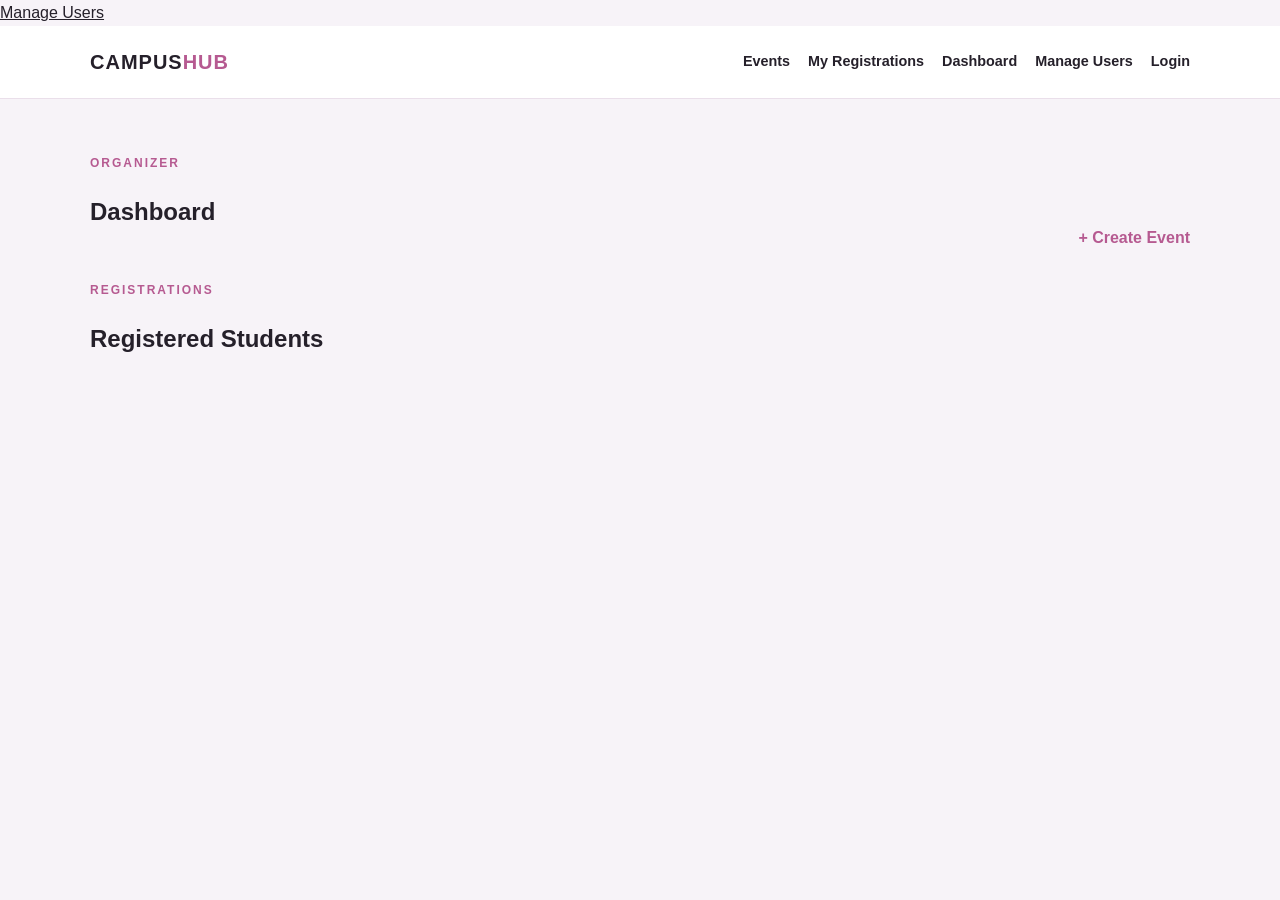
==== pages/dashboard.html @ ac0e7a3c "1.0 demo added crud and other functionalities, making the user system and login more robust" ====
<!DOCTYPE html>
<html lang="en">

<a href="users.html">
    Manage Users
</a>

<a
    id="adminUsersLink"
    href="users.html"
>
    Manage Users
</a>

<head>

    <meta charset="UTF-8">

    <meta
        name="viewport"
        content="width=device-width, initial-scale=1.0"
    >

    <title>Organizer Dashboard - CampusHub</title>

    <link
        rel="stylesheet"
        href="../css/style.css"
    >

</head>


<body>


<header class="site-header">

    <nav class="navbar">

        <a
            href="../index.html"
            class="logo"
        >
            CAMPUS<span>HUB</span>
        </a>


        <div class="nav-links">

    <a href="../index.html">
        Events
    </a>

    <a href="my-registrations.html">
        My Registrations
    </a>

    <a href="dashboard.html">
        Dashboard
    </a>

    <a
        id="adminUsersLink"
        href="users.html"
    >
        Manage Users
    </a>

    <a href="login.html">
        Login
    </a>

</div>

    </nav>

</header>


<main>

<section class="events-section">

<div class="container">

    <div class="section-header">

        <div>

            <p class="eyebrow">
                ORGANIZER
            </p>

            <h1>
                Dashboard
            </h1>

        </div>

        <a
            href="event-form.html"
            class="event-link"
        >
            + Create Event
        </a>

    </div>


    <div id="dashboardEvents">

    </div>


    <section id="registrationsSection">

        <p class="eyebrow">
            REGISTRATIONS
        </p>

        <h2>
            Registered Students
        </h2>


        <div id="studentRegistrations">

        </div>

    </section>


</div>

</section>

</main>


<script src="https://code.jquery.com/jquery-3.7.1.min.js"></script>

<script src="../js/data.js"></script>
<script src="../js/storage.js"></script>
<script src="../js/app.js"></script>


<script>

$(document).ready(function () {

    
    const currentUser = getCurrentUser();

    if (currentUser.role === "admin") {

        $("#adminUsersLink").show();

    } else {

        $("#adminUsersLink").hide();

    }

});

</script>


</body>

</html>
---- css/style.css ----
* {
    box-sizing: border-box;
}


html {
    scroll-behavior: smooth;
}


body {
    margin: 0;
    font-family: Arial, Helvetica, sans-serif;
    background: #f7f3f8;
    color: #25202a;
    line-height: 1.6;
}


a {
    color: inherit;
}


.container {
    width: min(1100px, 92%);
    margin: 0 auto;
}


/* =========================
   HEADER
========================= */

.site-header {
    background: #ffffff;
    border-bottom: 1px solid #eadfea;
}


.navbar {
    width: min(1100px, 92%);
    margin: 0 auto;

    min-height: 72px;

    display: flex;
    align-items: center;
    justify-content: space-between;

    gap: 20px;
}


.logo {
    text-decoration: none;
    font-size: 1.25rem;
    font-weight: 800;
    letter-spacing: 1px;
}


.logo span,
.footer-logo span {
    color: #b65a91;
}


.nav-links {
    display: flex;
    align-items: center;
    gap: 18px;
}


.nav-links a {
    text-decoration: none;
    font-size: 0.9rem;
    font-weight: 600;
}


.nav-links a:hover {
    color: #b65a91;
}


/* =========================
   HERO
========================= */

.hero {
    padding: 70px 0 65px;

    background:
        linear-gradient(
            135deg,
            #f5e8f1,
            #eee8f5
        );
}


.eyebrow {
    margin: 0 0 8px;

    color: #b65a91;

    font-size: 0.75rem;
    font-weight: 800;

    letter-spacing: 2px;
    text-transform: uppercase;
}


.hero h1 {
    max-width: 700px;

    margin: 0;

    font-size: clamp(
        2.3rem,
        7vw,
        4.5rem
    );

    line-height: 1.05;
}


.hero-text {
    max-width: 650px;

    margin-top: 22px;

    color: #665d68;

    font-size: 1.05rem;
}


/* =========================
   EVENTS
========================= */

.events-section {
    padding: 55px 0;
}


.section-header {
    display: flex;
    align-items: end;
    justify-content: space-between;

    gap: 20px;

    margin-bottom: 30px;
}


.section-header h2 {
    margin: 0;

    font-size: 2rem;
}


/* =========================
   FILTERS
========================= */

.filter-form {
    display: grid;

    grid-template-columns:
        repeat(
            auto-fit,
            minmax(180px, 1fr)
        );

    gap: 15px;

    margin-bottom: 35px;

    padding: 20px;

    background: #ffffff;

    border: 1px solid #eadfea;

    border-radius: 14px;
}


.form-group {
    display: flex;

    flex-direction: column;

    gap: 7px;
}


.form-group label {
    font-weight: 700;

    font-size: 0.85rem;
}


input,
select,
textarea {
    width: 100%;

    padding: 12px 13px;

    font: inherit;

    color: #25202a;

    background: #ffffff;

    border: 1px solid #d8ceda;

    border-radius: 8px;

    outline: none;
}


input:focus,
select:focus,
textarea:focus {
    border-color: #b65a91;

    box-shadow:
        0 0 0 3px
        rgba(182, 90, 145, 0.12);
}


textarea {
    min-height: 110px;

    resize: vertical;
}


/* =========================
   BUTTONS
========================= */

button {
    font: inherit;

    cursor: pointer;
}


.primary-button,
.secondary-button,
.danger-button {
    min-height: 44px;

    padding: 10px 18px;

    border-radius: 8px;

    font-weight: 700;
}


.primary-button {
    border: 1px solid #b65a91;

    background: #b65a91;

    color: #ffffff;
}


.primary-button:hover {
    background: #9d497d;
}


.secondary-button {
    border: 1px solid #d8ceda;

    background: #ffffff;

    color: #25202a;
}


.secondary-button:hover {
    border-color: #b65a91;

    color: #b65a91;
}


.danger-button {
    border: 1px solid #c75a68;

    background: #ffffff;

    color: #a93e4d;
}


.danger-button:hover {
    background: #c75a68;

    color: #ffffff;
}


/* =========================
   EVENT CARDS
========================= */

.event-grid {
    display: grid;

    grid-template-columns:
        repeat(
            auto-fit,
            minmax(250px, 1fr)
        );

    gap: 20px;
}


.event-card {
    padding: 24px;

    background: #ffffff;

    border: 1px solid #eadfea;

    border-radius: 14px;

    transition:
        transform 0.2s ease,
        box-shadow 0.2s ease;
}


.event-card:hover {
    transform: translateY(-4px);

    box-shadow:
        0 10px 30px
        rgba(50, 35, 55, 0.08);
}


.event-card h3 {
    margin: 5px 0 12px;

    font-size: 1.35rem;

    line-height: 1.2;
}


.event-description {
    color: #665d68;
}


.event-meta {
    margin: 7px 0;

    color: #665d68;

    font-size: 0.9rem;
}


.event-link {
    display: inline-block;

    margin-top: 14px;

    color: #b65a91;

    font-weight: 800;

    text-decoration: none;
}


.event-link:hover {
    text-decoration: underline;
}


.no-events {
    display: none;

    padding: 30px;

    text-align: center;

    color: #665d68;
}


/* =========================
   FORMS / DETAILS
========================= */

.form-card {
    max-width: 700px;

    margin: 0 auto;

    padding: 30px;

    background: #ffffff;

    border: 1px solid #eadfea;

    border-radius: 14px;
}


.form-card h1,
.form-card h2 {
    margin-top: 0;
}


.form-card .form-group {
    margin-bottom: 18px;
}


.form-actions {
    display: flex;

    flex-wrap: wrap;

    gap: 10px;

    margin-top: 20px;
}


.form-error {
    min-height: 20px;

    color: #b33f4e;

    font-size: 0.85rem;
}


.form-success {
    color: #34734b;

    font-weight: 600;
}


.event-description {
    margin: 20px 0;

    color: #665d68;
}


/* =========================
   REGISTRATIONS
========================= */

.registration-item {
    margin-bottom: 18px;

    padding: 24px;

    background: #ffffff;

    border: 1px solid #eadfea;

    border-radius: 14px;
}


.registration-item h2,
.registration-item h3 {
    margin-top: 0;
}


.registration-actions {
    display: flex;

    flex-wrap: wrap;

    gap: 10px;

    margin-top: 18px;
}


/* =========================
   FOOTER
========================= */

.site-footer {
    margin-top: 40px;

    padding: 35px 0;

    background: #27222a;

    color: #ffffff;
}


.footer-content {
    display: flex;

    justify-content: space-between;

    gap: 30px;
}


.footer-content p {
    color: #c9c1cc;
}


.footer-logo {
    font-size: 1.2rem;
}


.copyright {
    margin-top: 25px;

    padding-top: 20px;

    border-top: 1px solid #403944;

    color: #aaa0ac;

    font-size: 0.85rem;
}


/* =========================
   RESPONSIVE
========================= */

@media (max-width: 700px) {

    .navbar {
        align-items: flex-start;

        flex-direction: column;

        padding: 18px 0;
    }


    .nav-links {
        width: 100%;

        flex-wrap: wrap;

        gap: 10px 15px;
    }


    .hero {
        padding: 50px 0;
    }


    .section-header {
        align-items: flex-start;

        flex-direction: column;
    }


    .form-card {
        padding: 22px;
    }


    .footer-content {
        flex-direction: column;
    }

}
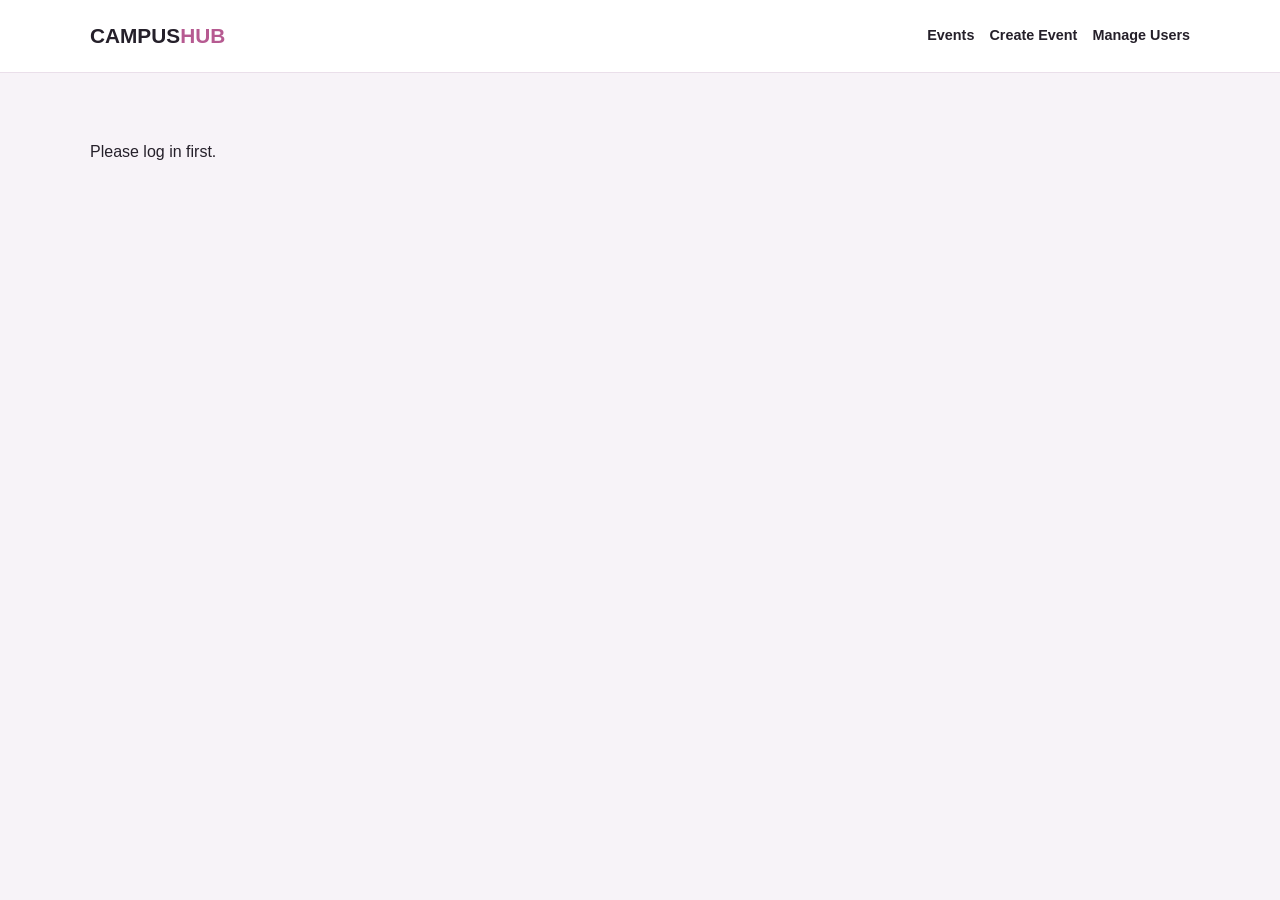
==== commit 9bdd5de3: "1.1 added security measures against XSS attacks (cross-scripting)" ====
--- a/pages/dashboard.html
+++ b/pages/dashboard.html
@@ -1,19 +1,7 @@
 <!DOCTYPE html>
 <html lang="en">
 
-<a href="users.html">
-    Manage Users
-</a>
-
-<a
-    id="adminUsersLink"
-    href="users.html"
->
-    Manage Users
-</a>
-
 <head>
-
     <meta charset="UTF-8">
 
     <meta
@@ -21,18 +9,15 @@
         content="width=device-width, initial-scale=1.0"
     >
 
-    <title>Organizer Dashboard - CampusHub</title>
+    <title>Dashboard - CampusHub</title>
 
     <link
         rel="stylesheet"
         href="../css/style.css"
     >
-
 </head>
 
-
 <body>
-
 
 <header class="site-header">
 
@@ -45,94 +30,55 @@
             CAMPUS<span>HUB</span>
         </a>
 
-
         <div class="nav-links">
 
-    <a href="../index.html">
-        Events
-    </a>
-
-    <a href="my-registrations.html">
-        My Registrations
-    </a>
-
-    <a href="dashboard.html">
-        Dashboard
-    </a>
-
-    <a
-        id="adminUsersLink"
-        href="users.html"
-    >
-        Manage Users
-    </a>
-
-    <a href="login.html">
-        Login
-    </a>
+            <a href="../index.html">
+                Events
+            </a>
+
+            <a
+                href="event-form.html"
+                id="createEventLink"
+            >
+                Create Event
+            </a>
+
+            <a
+                href="users.html"
+                id="adminUsersLink"
+            >
+                Manage Users
+            </a>
+
+        </div>
+
+    </nav>
+
+</header>
+
+
+<main>
+
+<section class="events-section">
+
+<div class="container">
+
+    <p class="eyebrow">
+        DASHBOARD
+    </p>
+
+    <h1 id="dashboardTitle">
+        My Events
+    </h1>
+
+
+    <div
+        id="dashboardEvents"
+        class="event-grid"
+    ></div>
 
 </div>
 
-    </nav>
-
-</header>
-
-
-<main>
-
-<section class="events-section">
-
-<div class="container">
-
-    <div class="section-header">
-
-        <div>
-
-            <p class="eyebrow">
-                ORGANIZER
-            </p>
-
-            <h1>
-                Dashboard
-            </h1>
-
-        </div>
-
-        <a
-            href="event-form.html"
-            class="event-link"
-        >
-            + Create Event
-        </a>
-
-    </div>
-
-
-    <div id="dashboardEvents">
-
-    </div>
-
-
-    <section id="registrationsSection">
-
-        <p class="eyebrow">
-            REGISTRATIONS
-        </p>
-
-        <h2>
-            Registered Students
-        </h2>
-
-
-        <div id="studentRegistrations">
-
-        </div>
-
-    </section>
-
-
-</div>
-
 </section>
 
 </main>
@@ -140,33 +86,199 @@
 
 <script src="https://code.jquery.com/jquery-3.7.1.min.js"></script>
 
+<script src="../js/security.js"></script>
 <script src="../js/data.js"></script>
 <script src="../js/storage.js"></script>
-<script src="../js/app.js"></script>
+<script src="../js/events.js"></script>
 
 
 <script>
 
 $(document).ready(function () {
 
-    
-    const currentUser = getCurrentUser();
-
-    if (currentUser.role === "admin") {
-
-        $("#adminUsersLink").show();
+    const user =
+        getCurrentUser();
+
+
+    if (
+        user.role !== "student" &&
+        user.role !== "admin"
+    ) {
+
+        $("main").html(
+            $("<section>")
+                .addClass(
+                    "events-section"
+                )
+                .append(
+                    $("<div>")
+                        .addClass(
+                            "container"
+                        )
+                        .append(
+                            $("<p>")
+                                .text(
+                                    "Please log in first."
+                                )
+                        )
+                )
+        );
+
+        return;
+
+    }
+
+
+    if (
+        user.role !== "admin"
+    ) {
+
+        $("#adminUsersLink").hide();
 
     } else {
 
-        $("#adminUsersLink").hide();
+        $("#dashboardTitle").text(
+            "All Events"
+        );
 
     }
 
+
+    const events =
+        getEvents();
+
+
+    const displayedEvents =
+        user.role === "admin"
+            ? events
+            : events.filter(
+                function (event) {
+
+                    return (
+                        event.ownerUsername ===
+                        user.username
+                    );
+
+                }
+            );
+
+
+    const container =
+        $("#dashboardEvents");
+
+
+    if (
+        displayedEvents.length === 0
+    ) {
+
+        container.append(
+            $("<p>")
+                .text(
+                    "No events found."
+                )
+        );
+
+        return;
+
+    }
+
+
+    displayedEvents.forEach(
+        function (event) {
+
+            const card =
+                $("<article>")
+                    .addClass(
+                        "event-card"
+                    );
+
+
+            $("<p>")
+                .addClass("eyebrow")
+                .text(event.category)
+                .appendTo(card);
+
+
+            $("<h2>")
+                .text(event.title)
+                .appendTo(card);
+
+
+            $("<p>")
+                .text(
+                    event.date +
+                    " · " +
+                    event.time
+                )
+                .appendTo(card);
+
+
+            $("<p>")
+                .text(
+                    "Created by: " +
+                    event.ownerUsername
+                )
+                .appendTo(card);
+
+
+            $("<a>")
+                .addClass(
+                    "secondary-button"
+                )
+                .attr(
+                    "href",
+                    "event-form.html?id=" +
+                    event.id
+                )
+                .text("Edit")
+                .appendTo(card);
+
+
+            const remove =
+                $("<button>")
+                    .addClass(
+                        "danger-button"
+                    )
+                    .text("Delete");
+
+
+            remove.on(
+                "click",
+                function () {
+
+                    if (
+                        !confirm(
+                            "Delete this event?"
+                        )
+                    ) {
+                        return;
+                    }
+
+
+                    if (
+                        deleteEvent(
+                            event.id
+                        )
+                    ) {
+
+                        window.location.reload();
+
+                    }
+
+                }
+            );
+
+
+            card.append(remove);
+
+            container.append(card);
+
+        }
+    );
+
 });
 
 </script>
 
-
 </body>
-
 </html>
--- a/css/style.css
+++ b/css/style.css
@@ -2,11 +2,9 @@
     box-sizing: border-box;
 }
 
-
 html {
     scroll-behavior: smooth;
 }
-
 
 body {
     margin: 0;
@@ -16,590 +14,296 @@
     line-height: 1.6;
 }
 
-
 a {
     color: inherit;
 }
-
 
 .container {
     width: min(1100px, 92%);
     margin: 0 auto;
 }
 
-
-/* =========================
-   HEADER
-========================= */
-
 .site-header {
-    background: #ffffff;
+    background: white;
     border-bottom: 1px solid #eadfea;
 }
-
 
 .navbar {
     width: min(1100px, 92%);
     margin: 0 auto;
-
     min-height: 72px;
 
     display: flex;
-    align-items: center;
-    justify-content: space-between;
-
-    gap: 20px;
-}
-
+    flex-direction: column;
+    justify-content: center;
+    gap: 15px;
+
+    padding: 15px 0;
+}
 
 .logo {
     text-decoration: none;
-    font-size: 1.25rem;
-    font-weight: 800;
-    letter-spacing: 1px;
-}
-
+    font-size: 1.3rem;
+    font-weight: bold;
+}
 
 .logo span,
 .footer-logo span {
     color: #b65a91;
 }
 
-
 .nav-links {
     display: flex;
-    align-items: center;
-    gap: 18px;
-}
-
+    flex-wrap: wrap;
+    gap: 15px;
+}
 
 .nav-links a {
     text-decoration: none;
+    font-weight: bold;
     font-size: 0.9rem;
-    font-weight: 600;
-}
-
+}
 
 .nav-links a:hover {
     color: #b65a91;
 }
 
-
-/* =========================
-   HERO
-========================= */
-
 .hero {
-    padding: 70px 0 65px;
-
-    background:
-        linear-gradient(
-            135deg,
-            #f5e8f1,
-            #eee8f5
-        );
-}
-
+    padding: 60px 0;
+    background: #f1e6ef;
+}
+
+.hero h1 {
+    margin: 0;
+    max-width: 700px;
+    font-size: clamp(2.3rem, 7vw, 4rem);
+    line-height: 1.05;
+}
+
+.hero-text {
+    max-width: 600px;
+    color: #665d68;
+}
 
 .eyebrow {
     margin: 0 0 8px;
-
     color: #b65a91;
-
     font-size: 0.75rem;
-    font-weight: 800;
-
-    letter-spacing: 2px;
+    font-weight: bold;
+    letter-spacing: 1.5px;
     text-transform: uppercase;
 }
 
-
-.hero h1 {
-    max-width: 700px;
-
-    margin: 0;
-
-    font-size: clamp(
-        2.3rem,
-        7vw,
-        4.5rem
-    );
-
-    line-height: 1.05;
-}
-
-
-.hero-text {
-    max-width: 650px;
-
-    margin-top: 22px;
-
-    color: #665d68;
-
-    font-size: 1.05rem;
-}
-
-
-/* =========================
-   EVENTS
-========================= */
-
 .events-section {
-    padding: 55px 0;
-}
-
+    padding: 50px 0;
+}
 
 .section-header {
-    display: flex;
-    align-items: end;
-    justify-content: space-between;
-
-    gap: 20px;
-
-    margin-bottom: 30px;
-}
-
-
+    margin-bottom: 25px;
+}
+
+.section-header h1,
 .section-header h2 {
     margin: 0;
-
-    font-size: 2rem;
-}
-
-
-/* =========================
-   FILTERS
-========================= */
+}
 
 .filter-form {
     display: grid;
-
-    grid-template-columns:
-        repeat(
-            auto-fit,
-            minmax(180px, 1fr)
-        );
-
     gap: 15px;
-
-    margin-bottom: 35px;
-
+    margin-bottom: 30px;
     padding: 20px;
 
-    background: #ffffff;
-
+    background: white;
     border: 1px solid #eadfea;
-
-    border-radius: 14px;
-}
-
+    border-radius: 10px;
+}
 
 .form-group {
     display: flex;
-
     flex-direction: column;
-
-    gap: 7px;
-}
-
+    gap: 6px;
+    margin-bottom: 15px;
+}
 
 .form-group label {
-    font-weight: 700;
-
-    font-size: 0.85rem;
-}
-
+    font-weight: bold;
+}
 
 input,
 select,
 textarea {
     width: 100%;
-
-    padding: 12px 13px;
+    padding: 11px;
+
+    border: 1px solid #d8ceda;
+    border-radius: 6px;
 
     font: inherit;
-
-    color: #25202a;
-
-    background: #ffffff;
-
-    border: 1px solid #d8ceda;
-
-    border-radius: 8px;
-
-    outline: none;
-}
-
+}
 
 input:focus,
 select:focus,
-textarea:focus {
-    border-color: #b65a91;
-
-    box-shadow:
-        0 0 0 3px
-        rgba(182, 90, 145, 0.12);
-}
-
+textarea:focus,
+button:focus,
+a:focus {
+    outline: 3px solid rgba(182, 90, 145, 0.3);
+    outline-offset: 2px;
+}
 
 textarea {
-    min-height: 110px;
-
     resize: vertical;
 }
 
-
-/* =========================
-   BUTTONS
-========================= */
-
-button {
-    font: inherit;
-
-    cursor: pointer;
-}
-
+.event-grid {
+    display: grid;
+    gap: 20px;
+}
+
+.event-card,
+.form-card,
+.registration-item {
+    padding: 24px;
+
+    background: white;
+    border: 1px solid #eadfea;
+    border-radius: 10px;
+}
+
+.event-card h2,
+.event-card h3,
+.form-card h1,
+.form-card h2 {
+    margin-top: 0;
+}
+
+.event-description,
+.event-meta {
+    color: #665d68;
+}
+
+.event-link {
+    display: inline-block;
+    margin-top: 10px;
+
+    color: #a64e83;
+    font-weight: bold;
+    text-decoration: none;
+}
+
+.event-link:hover {
+    text-decoration: underline;
+}
 
 .primary-button,
 .secondary-button,
 .danger-button {
-    min-height: 44px;
-
-    padding: 10px 18px;
-
-    border-radius: 8px;
-
-    font-weight: 700;
-}
-
+    display: inline-block;
+    padding: 10px 16px;
+
+    border-radius: 6px;
+    font: inherit;
+    font-weight: bold;
+    cursor: pointer;
+    text-decoration: none;
+}
 
 .primary-button {
     border: 1px solid #b65a91;
-
     background: #b65a91;
-
-    color: #ffffff;
-}
-
+    color: white;
+}
+
+.secondary-button {
+    border: 1px solid #bbb;
+    background: white;
+    color: #25202a;
+}
+
+.danger-button {
+    border: 1px solid #b74455;
+    background: white;
+    color: #b74455;
+}
 
 .primary-button:hover {
-    background: #9d497d;
-}
-
-
-.secondary-button {
-    border: 1px solid #d8ceda;
-
-    background: #ffffff;
-
-    color: #25202a;
-}
-
-
-.secondary-button:hover {
-    border-color: #b65a91;
-
-    color: #b65a91;
-}
-
-
-.danger-button {
-    border: 1px solid #c75a68;
-
-    background: #ffffff;
-
-    color: #a93e4d;
-}
-
+    background: #984774;
+}
 
 .danger-button:hover {
-    background: #c75a68;
-
-    color: #ffffff;
-}
-
-
-/* =========================
-   EVENT CARDS
-========================= */
-
-.event-grid {
-    display: grid;
-
-    grid-template-columns:
-        repeat(
-            auto-fit,
-            minmax(250px, 1fr)
-        );
-
-    gap: 20px;
-}
-
-
-.event-card {
-    padding: 24px;
-
-    background: #ffffff;
-
-    border: 1px solid #eadfea;
-
-    border-radius: 14px;
-
-    transition:
-        transform 0.2s ease,
-        box-shadow 0.2s ease;
-}
-
-
-.event-card:hover {
-    transform: translateY(-4px);
-
-    box-shadow:
-        0 10px 30px
-        rgba(50, 35, 55, 0.08);
-}
-
-
-.event-card h3 {
-    margin: 5px 0 12px;
-
-    font-size: 1.35rem;
-
-    line-height: 1.2;
-}
-
-
-.event-description {
-    color: #665d68;
-}
-
-
-.event-meta {
-    margin: 7px 0;
-
-    color: #665d68;
-
-    font-size: 0.9rem;
-}
-
-
-.event-link {
-    display: inline-block;
-
-    margin-top: 14px;
-
-    color: #b65a91;
-
-    font-weight: 800;
-
-    text-decoration: none;
-}
-
-
-.event-link:hover {
-    text-decoration: underline;
-}
-
+    background: #b74455;
+    color: white;
+}
+
+.form-card {
+    max-width: 720px;
+    margin: 0 auto;
+}
+
+.form-actions,
+.registration-actions {
+    display: flex;
+    flex-wrap: wrap;
+    gap: 10px;
+    margin-top: 20px;
+}
+
+.form-error {
+    min-height: 18px;
+    margin: 0;
+    color: #ad3848;
+    font-size: 0.85rem;
+}
+
+.form-success {
+    color: #287342;
+    font-weight: bold;
+}
 
 .no-events {
     display: none;
-
-    padding: 30px;
-
-    text-align: center;
-
-    color: #665d68;
-}
-
-
-/* =========================
-   FORMS / DETAILS
-========================= */
-
-.form-card {
-    max-width: 700px;
-
-    margin: 0 auto;
-
-    padding: 30px;
-
-    background: #ffffff;
-
-    border: 1px solid #eadfea;
-
-    border-radius: 14px;
-}
-
-
-.form-card h1,
-.form-card h2 {
-    margin-top: 0;
-}
-
-
-.form-card .form-group {
-    margin-bottom: 18px;
-}
-
-
-.form-actions {
-    display: flex;
-
-    flex-wrap: wrap;
-
-    gap: 10px;
-
-    margin-top: 20px;
-}
-
-
-.form-error {
-    min-height: 20px;
-
-    color: #b33f4e;
-
-    font-size: 0.85rem;
-}
-
-
-.form-success {
-    color: #34734b;
-
-    font-weight: 600;
-}
-
-
-.event-description {
-    margin: 20px 0;
-
-    color: #665d68;
-}
-
-
-/* =========================
-   REGISTRATIONS
-========================= */
+}
 
 .registration-item {
     margin-bottom: 18px;
-
-    padding: 24px;
-
-    background: #ffffff;
-
-    border: 1px solid #eadfea;
-
-    border-radius: 14px;
-}
-
-
-.registration-item h2,
-.registration-item h3 {
-    margin-top: 0;
-}
-
-
-.registration-actions {
-    display: flex;
-
-    flex-wrap: wrap;
-
-    gap: 10px;
-
-    margin-top: 18px;
-}
-
-
-/* =========================
-   FOOTER
-========================= */
+}
 
 .site-footer {
     margin-top: 40px;
-
     padding: 35px 0;
-
     background: #27222a;
-
-    color: #ffffff;
-}
-
-
-.footer-content {
-    display: flex;
-
-    justify-content: space-between;
-
-    gap: 30px;
-}
-
-
-.footer-content p {
-    color: #c9c1cc;
-}
-
-
-.footer-logo {
-    font-size: 1.2rem;
-}
-
-
-.copyright {
-    margin-top: 25px;
-
-    padding-top: 20px;
-
-    border-top: 1px solid #403944;
-
-    color: #aaa0ac;
-
-    font-size: 0.85rem;
-}
-
-
-/* =========================
-   RESPONSIVE
-========================= */
-
-@media (max-width: 700px) {
-
+    color: white;
+}
+
+.site-footer p {
+    color: #ccc3cf;
+}
+
+@media (min-width: 650px) {
     .navbar {
-        align-items: flex-start;
-
-        flex-direction: column;
-
-        padding: 18px 0;
-    }
-
-
-    .nav-links {
-        width: 100%;
-
-        flex-wrap: wrap;
-
-        gap: 10px 15px;
-    }
-
-
-    .hero {
-        padding: 50px 0;
-    }
-
-
-    .section-header {
-        align-items: flex-start;
-
-        flex-direction: column;
-    }
-
-
-    .form-card {
-        padding: 22px;
-    }
-
-
-    .footer-content {
-        flex-direction: column;
-    }
-
+        flex-direction: row;
+        justify-content: space-between;
+        align-items: center;
+    }
+
+    .filter-form {
+        grid-template-columns:
+            repeat(2, 1fr);
+    }
+
+    .event-grid {
+        grid-template-columns:
+            repeat(2, 1fr);
+    }
+}
+
+@media (min-width: 950px) {
+    .filter-form {
+        grid-template-columns:
+            repeat(4, 1fr);
+    }
+
+    .event-grid {
+        grid-template-columns:
+            repeat(3, 1fr);
+    }
 }
